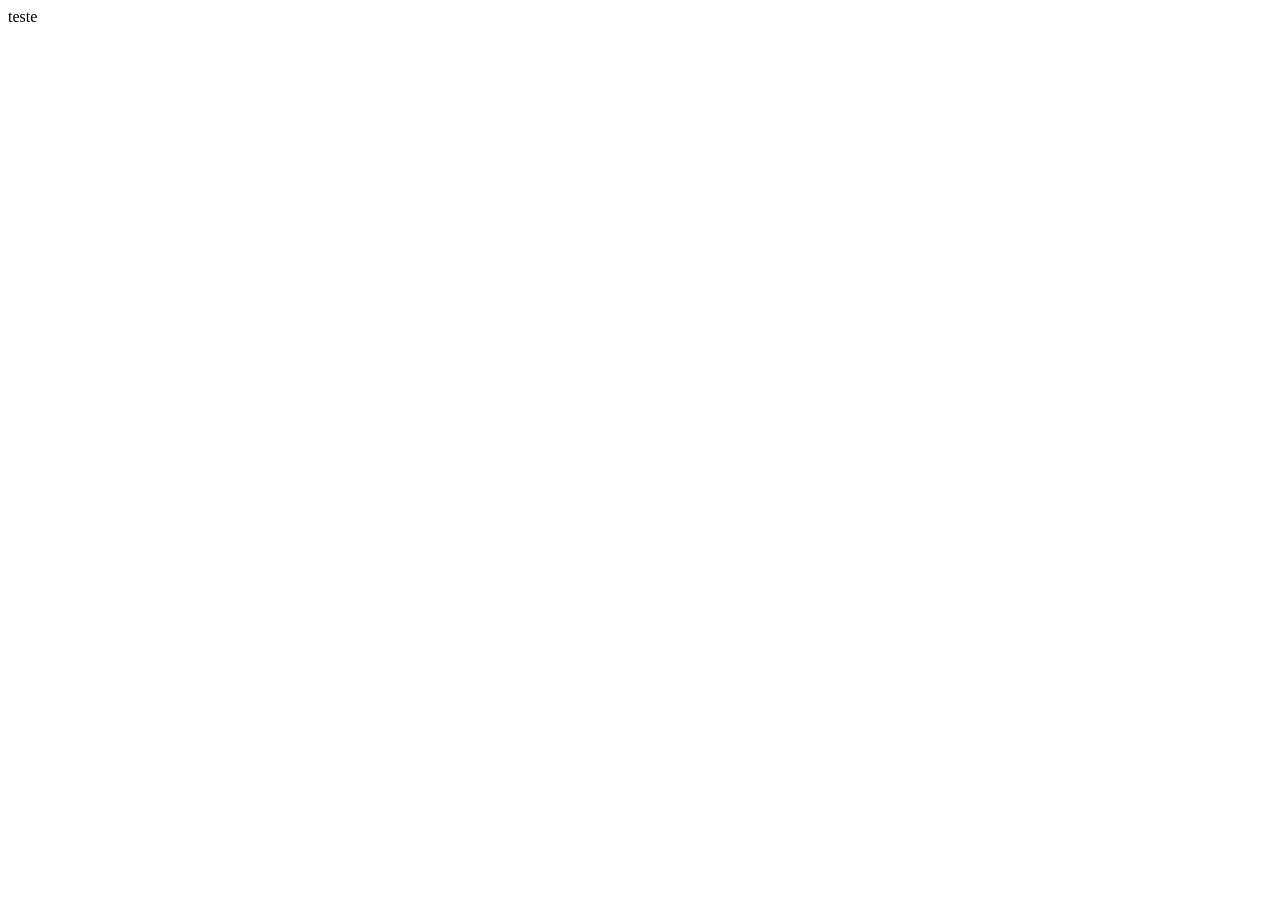
==== assorev/index.html @ 470e785c "changes" ====
<!DOCTYPE html>
<html lang="pt-BR">
<head>
    <meta charset="UTF-8">
    <meta name="viewport" content="width=device-width, initial-scale=1.0">
    <title>Document</title>
</head>
<body>
    teste
</body>
</html>
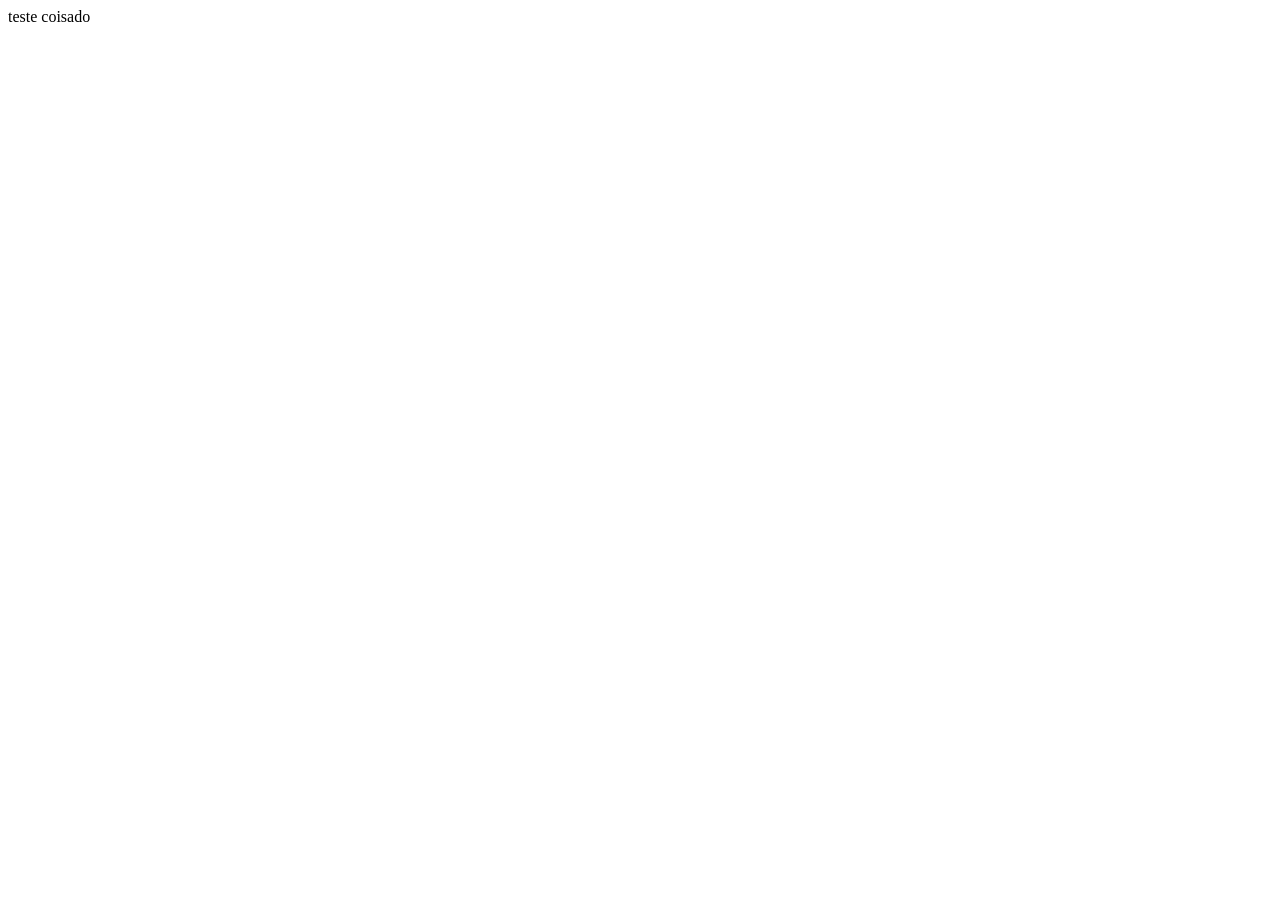
==== commit 992c220d: "changes teste" ====
--- a/assorev/index.html
+++ b/assorev/index.html
@@ -6,6 +6,6 @@
     <title>Document</title>
 </head>
 <body>
-    teste
+    teste coisado
 </body>
 </html>
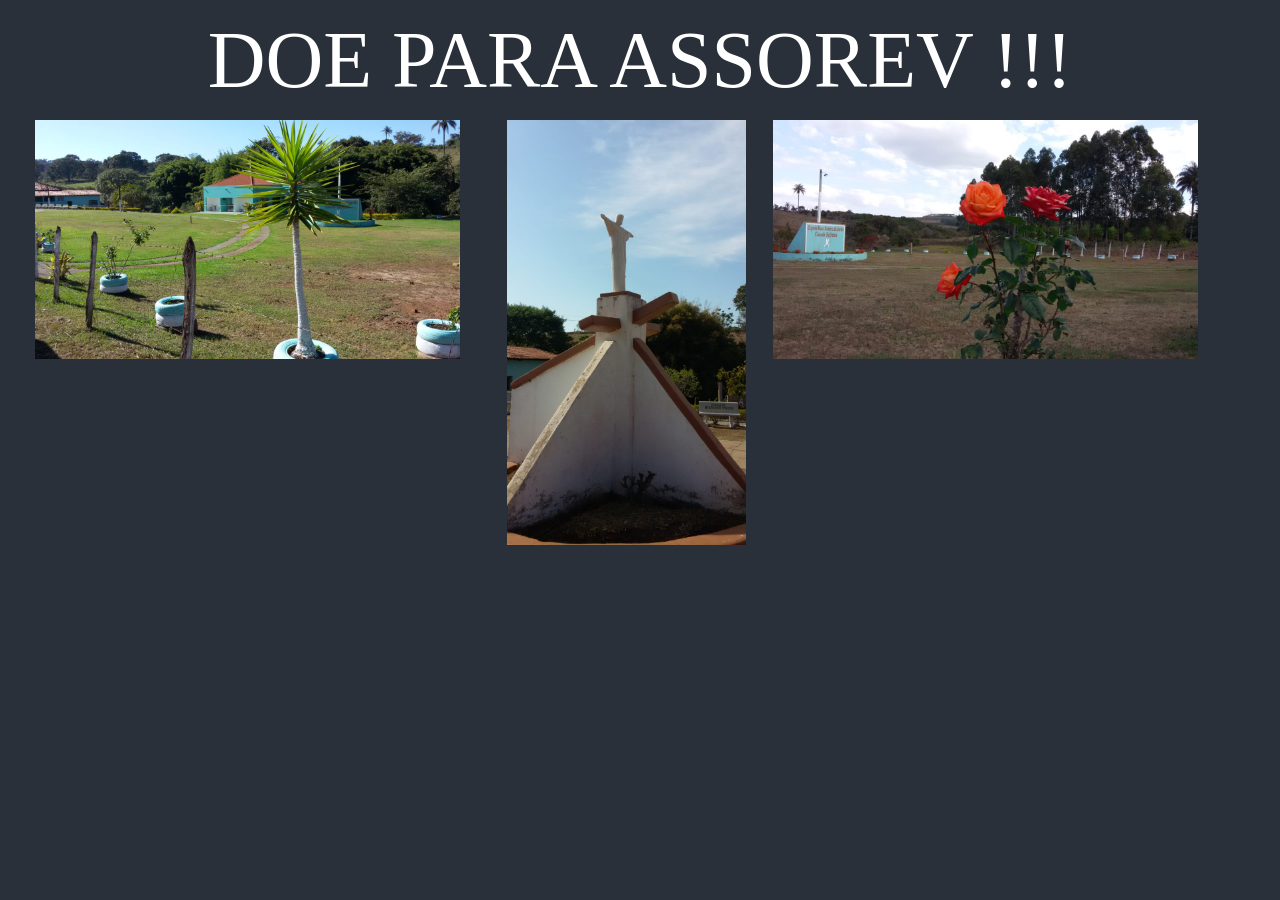
==== commit c95bb028: "changes" ====
--- a/assorev/index.html
+++ b/assorev/index.html
@@ -4,8 +4,24 @@
     <meta charset="UTF-8">
     <meta name="viewport" content="width=device-width, initial-scale=1.0">
     <title>Document</title>
+    <link rel="stylesheet" href="style.css">
 </head>
 <body>
-    teste coisado
+    <div class="container">
+        <div class="header-title">
+            <h1>DOE PARA ASSOREV !!!</h1>
+        </div>
+        <div class="images-content">
+            <div class="img-content">
+                <img src="img/img1.jpeg" alt=""/>
+            </div>
+            <div class="img-content">
+                <img src="img/img2.jpeg" alt=""/>
+            </div>
+            <div class="img-content">
+                <img src="img/img3.jpeg" alt=""/>
+            </div>
+        </div>
+    </div>
 </body>
 </html>
--- a/assorev/style.css
+++ b/assorev/style.css
@@ -0,0 +1,82 @@
+/* http://meyerweb.com/eric/tools/css/reset/ 
+   v2.0 | 20110126
+   License: none (public domain)
+*/
+
+html, body, div, span, applet, object, iframe,
+h1, h2, h3, h4, h5, h6, p, blockquote, pre,
+a, abbr, acronym, address, big, cite, code,
+del, dfn, em, img, ins, kbd, q, s, samp,
+small, strike, strong, sub, sup, tt, var,
+b, u, i, center,
+dl, dt, dd, ol, ul, li,
+fieldset, form, label, legend,
+table, caption, tbody, tfoot, thead, tr, th, td,
+article, aside, canvas, details, embed, 
+figure, figcaption, footer, header, hgroup, 
+menu, nav, output, ruby, section, summary,
+time, mark, audio, video {
+	margin: 0;
+	padding: 0;
+	border: 0;
+	font-size: 100%;
+	font: inherit;
+	vertical-align: baseline;
+}
+/* HTML5 display-role reset for older browsers */
+article, aside, details, figcaption, figure, 
+footer, header, hgroup, menu, nav, section {
+	display: block;
+}
+body {
+	line-height: 1;
+}
+ol, ul {
+	list-style: none;
+}
+blockquote, q {
+	quotes: none;
+}
+blockquote:before, blockquote:after,
+q:before, q:after {
+	content: '';
+	content: none;
+}
+table {
+	border-collapse: collapse;
+	border-spacing: 0;
+}
+body{
+    width:100vw;
+    height: 100vh;
+    background: #293039;
+}
+@media (min-width:1200px){
+    .container{
+        max-width: 100%;
+        width: 100%;
+        margin: auto;
+    }
+}
+@media (max-width:1199px){
+    .container{
+        max-width: 100%;
+    }
+}
+
+.header-title{
+    width: 100%;
+    text-align: center;
+    color: #fff;
+    font-size: 80px;
+    padding: 20px 0;
+}
+.images-content{
+    display:flex;
+    justify-content:space-between;
+    padding: 0 35px;
+}
+.images-content img{
+    width: 90%;
+    height:auto;
+}
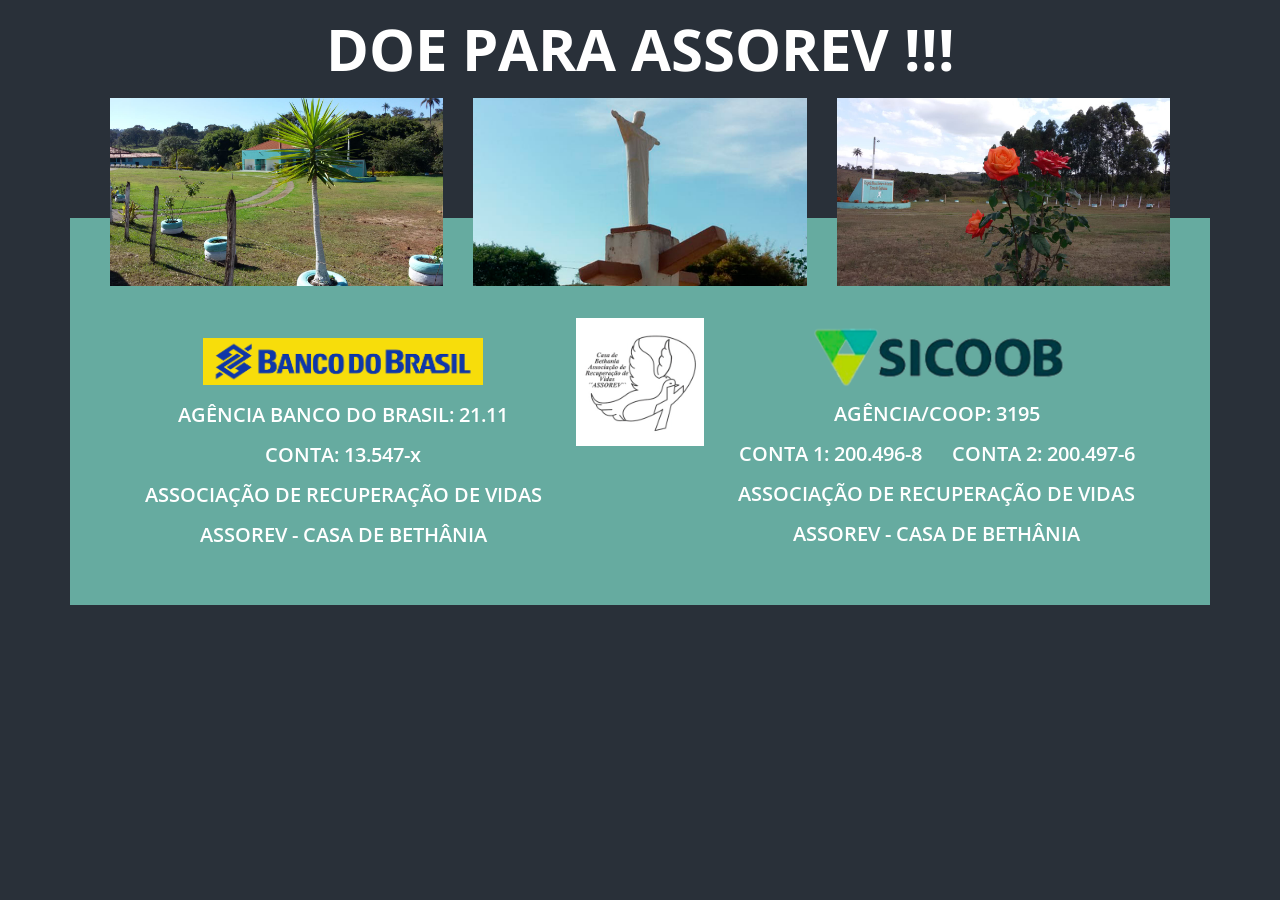
==== commit 300842fe: "changes" ====
--- a/assorev/index.html
+++ b/assorev/index.html
@@ -4,24 +4,75 @@
     <meta charset="UTF-8">
     <meta name="viewport" content="width=device-width, initial-scale=1.0">
     <title>Document</title>
+    <!-- CSS only -->
+   <link rel="stylesheet" href="https://stackpath.bootstrapcdn.com/bootstrap/4.5.2/css/bootstrap.min.css" integrity="sha384-JcKb8q3iqJ61gNV9KGb8thSsNjpSL0n8PARn9HuZOnIxN0hoP+VmmDGMN5t9UJ0Z" crossorigin="anonymous">
     <link rel="stylesheet" href="style.css">
 </head>
 <body>
+
     <div class="container">
-        <div class="header-title">
-            <h1>DOE PARA ASSOREV !!!</h1>
+        <div class="row">
+            <div class="header-title">
+                <h1>DOE PARA ASSOREV !!!</h1>
+            </div>
         </div>
-        <div class="images-content">
-            <div class="img-content">
-                <img src="img/img1.jpeg" alt=""/>
+    </div>
+    <div class="container">
+        <div class="row">
+            <div class="images-content col-12">
+                <div class="img-content col-12 col-xl-4">
+                    <img src="img/img1.jpeg" alt=""/>
+                </div>
+                <div class="img-content col-12 col-xl-4">
+                    <img src="img/img2.png" alt=""/>
+                </div>
+                <div class="img-content col-12 col-xl-4">
+                    <img src="img/img3.jpeg" alt=""/>
+                </div>
             </div>
-            <div class="img-content">
-                <img src="img/img2.jpeg" alt=""/>
-            </div>
-            <div class="img-content">
-                <img src="img/img3.jpeg" alt=""/>
+        </div>
+    </div>
+    <div class="container informations-content ">
+        <div class="row">
+            <div class="container col-12">
+                <div class="informations-container">
+                    <div class="bank-informations">
+                        <div class="bank-content">
+                            <div class="bank-img">
+                                <img src="img/logobras.png" alt=""/>
+                            </div>
+                            <div class="bank-informations">
+                                <p>AGÊNCIA BANCO DO BRASIL: 21.11</p>
+                                <p>CONTA: 13.547-x</p>
+                                <p>ASSOCIAÇÃO DE RECUPERAÇÃO DE VIDAS</p>
+                                <p>ASSOREV - CASA DE BETHÂNIA</p>
+
+                            </div>
+                        </div>
+                    </div>
+                    <div class="bank-informations logo">
+                        <img src="img/imglogo.jpeg" alt=""/>
+                    </div>
+                    <div class="bank-informations">
+                        <div class="bank-content">
+                            <div class="bank-img">
+                                <img src="img/sicoob.png" alt=""/>
+                            </div>
+                            <div class="bank-informations">
+                                <p>AGÊNCIA/COOP: 3195</p>
+                                <p>CONTA 1: 200.496-8 &nbsp;&nbsp;&nbsp;&nbsp; CONTA 2: 200.497-6</p>
+                                <p>ASSOCIAÇÃO DE RECUPERAÇÃO DE VIDAS</p>
+                                <p>ASSOREV - CASA DE BETHÂNIA</p>
+                            </div>
+                        </div>
+                    </div>
+                </div>
             </div>
         </div>
     </div>
 </body>
+<!-- JS, Popper.js, and jQuery -->
+<script src="https://code.jquery.com/jquery-3.5.1.slim.min.js" integrity="sha384-DfXdz2htPH0lsSSs5nCTpuj/zy4C+OGpamoFVy38MVBnE+IbbVYUew+OrCXaRkfj" crossorigin="anonymous"></script>
+<script src="https://cdn.jsdelivr.net/npm/popper.js@1.16.1/dist/umd/popper.min.js" integrity="sha384-9/reFTGAW83EW2RDu2S0VKaIzap3H66lZH81PoYlFhbGU+6BZp6G7niu735Sk7lN" crossorigin="anonymous"></script>
+<script src="https://stackpath.bootstrapcdn.com/bootstrap/4.5.2/js/bootstrap.min.js" integrity="sha384-B4gt1jrGC7Jh4AgTPSdUtOBvfO8shuf57BaghqFfPlYxofvL8/KUEfYiJOMMV+rV" crossorigin="anonymous"></script>
 </html>
--- a/assorev/style.css
+++ b/assorev/style.css
@@ -1,3 +1,4 @@
+@import url('https://fonts.googleapis.com/css2?family=Open+Sans:wght@300;400;600;700&display=swap');
 /* http://meyerweb.com/eric/tools/css/reset/ 
    v2.0 | 20110126
    License: none (public domain)
@@ -50,33 +51,93 @@
     width:100vw;
     height: 100vh;
     background: #293039;
+    font-family: 'Open Sans', sans-serif;
 }
-@media (min-width:1200px){
-    .container{
-        max-width: 100%;
-        width: 100%;
-        margin: auto;
-    }
-}
-@media (max-width:1199px){
-    .container{
-        max-width: 100%;
-    }
-}
+
 
 .header-title{
     width: 100%;
     text-align: center;
     color: #fff;
-    font-size: 80px;
+    font-size: calc(50px + 6 * ((100vw - 320px) / 680));
     padding: 20px 0;
+    font-weight: 700;
 }
-.images-content{
-    display:flex;
-    justify-content:space-between;
-    padding: 0 35px;
+@media only screen and (min-width:1200px){
+    .images-content{
+        display:flex;
+        justify-content:space-between;
+        padding: 0 25px;
+    }
+    .bank-content div p:first-child{
+        margin-top: 10px;
+    }
+    .bank-informations:first-child{
+        margin-top: 20px;
+    }
+    .bank-informations:first-child .bank-img{
+        margin-bottom: 10px;
+    }
 }
 .images-content img{
-    width: 90%;
-    height:auto;
-}+    width: 100%;
+}
+.informations-content{
+    background:#66aba0;@import url('https://fonts.googleapis.com/css2?family=Open+Sans:wght@300;400;600;700&display=swap');
+}
+@media only screen and (min-width:768px){
+    .informations-content{
+        padding-top:100px;
+        margin-top:-70px;
+    }
+}
+.informations-container{
+    padding:0 25px 40px;
+    display: flex;
+    justify-content: space-around;
+    align-items: flex-start;
+}
+.bank-informations img{
+    width: 60%;
+}
+@media only screen and (max-width:1199px){
+    .informations-container{
+        flex-direction: column;
+    }
+    .bank-informations{
+        padding: 35px 0 0;
+    }
+    .bank-content div img{
+        width:100%;
+    }
+    .informations-container{
+        padding:0 0px 40px;
+    }
+    .bank-content div p{
+        font-size: calc(15px + 12 * ((100vw - 320px) / 680));
+        margin-bottom: 10px;
+    }
+}
+.bank-informations{
+    display:flex;
+    justify-content: center;
+    align-items: center;
+}
+
+.bank-content div{
+    display:flex;
+    justify-content:center;
+    flex-direction: column;
+    align-items: CENTER;
+}
+
+.bank-content div p{
+    text-align: center;
+    color:#fff;
+    font-size: 20px;
+    font-weight: 600;
+    margin: 0 0 20px;
+}
+.bank-informations.logo img{
+    width:100%;
+}
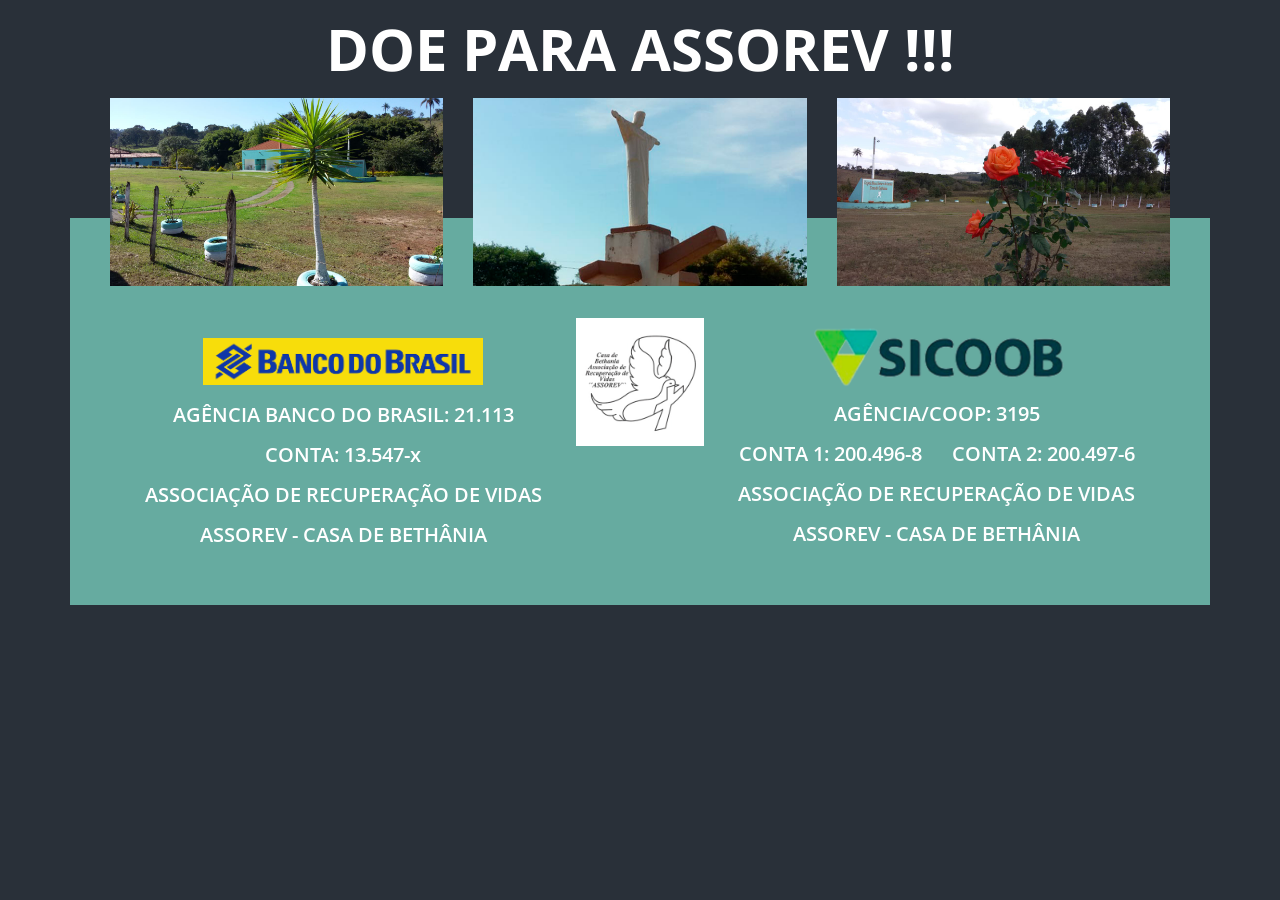
==== commit 81c98022: "changes numero conta" ====
--- a/assorev/index.html
+++ b/assorev/index.html
@@ -3,7 +3,7 @@
 <head>
     <meta charset="UTF-8">
     <meta name="viewport" content="width=device-width, initial-scale=1.0">
-    <title>Document</title>
+    <title>ASSOREV - ASSOCIAÇÃO DE RECUPERAÇÃO DE VIDAS</title>
     <!-- CSS only -->
    <link rel="stylesheet" href="https://stackpath.bootstrapcdn.com/bootstrap/4.5.2/css/bootstrap.min.css" integrity="sha384-JcKb8q3iqJ61gNV9KGb8thSsNjpSL0n8PARn9HuZOnIxN0hoP+VmmDGMN5t9UJ0Z" crossorigin="anonymous">
     <link rel="stylesheet" href="style.css">
@@ -42,7 +42,7 @@
                                 <img src="img/logobras.png" alt=""/>
                             </div>
                             <div class="bank-informations">
-                                <p>AGÊNCIA BANCO DO BRASIL: 21.11</p>
+                                <p>AGÊNCIA BANCO DO BRASIL: 21.113</p>
                                 <p>CONTA: 13.547-x</p>
                                 <p>ASSOCIAÇÃO DE RECUPERAÇÃO DE VIDAS</p>
                                 <p>ASSOREV - CASA DE BETHÂNIA</p>
--- a/assorev/style.css
+++ b/assorev/style.css
@@ -100,9 +100,19 @@
 .bank-informations img{
     width: 60%;
 }
+
+.bank-content div p{
+    text-align: center;
+    color:#fff;
+    font-size: 20px;
+    font-weight: 600;
+    margin: 0 0 20px;
+}
 @media only screen and (max-width:1199px){
     .informations-container{
         flex-direction: column;
+        justify-content: center;
+        align-items: center;
     }
     .bank-informations{
         padding: 35px 0 0;
@@ -114,7 +124,7 @@
         padding:0 0px 40px;
     }
     .bank-content div p{
-        font-size: calc(15px + 12 * ((100vw - 320px) / 680));
+        font-size: calc(14px + 12 * ((100vw - 320px) / 680));
         margin-bottom: 10px;
     }
 }
@@ -131,13 +141,6 @@
     align-items: CENTER;
 }
 
-.bank-content div p{
-    text-align: center;
-    color:#fff;
-    font-size: 20px;
-    font-weight: 600;
-    margin: 0 0 20px;
-}
 .bank-informations.logo img{
     width:100%;
 }
